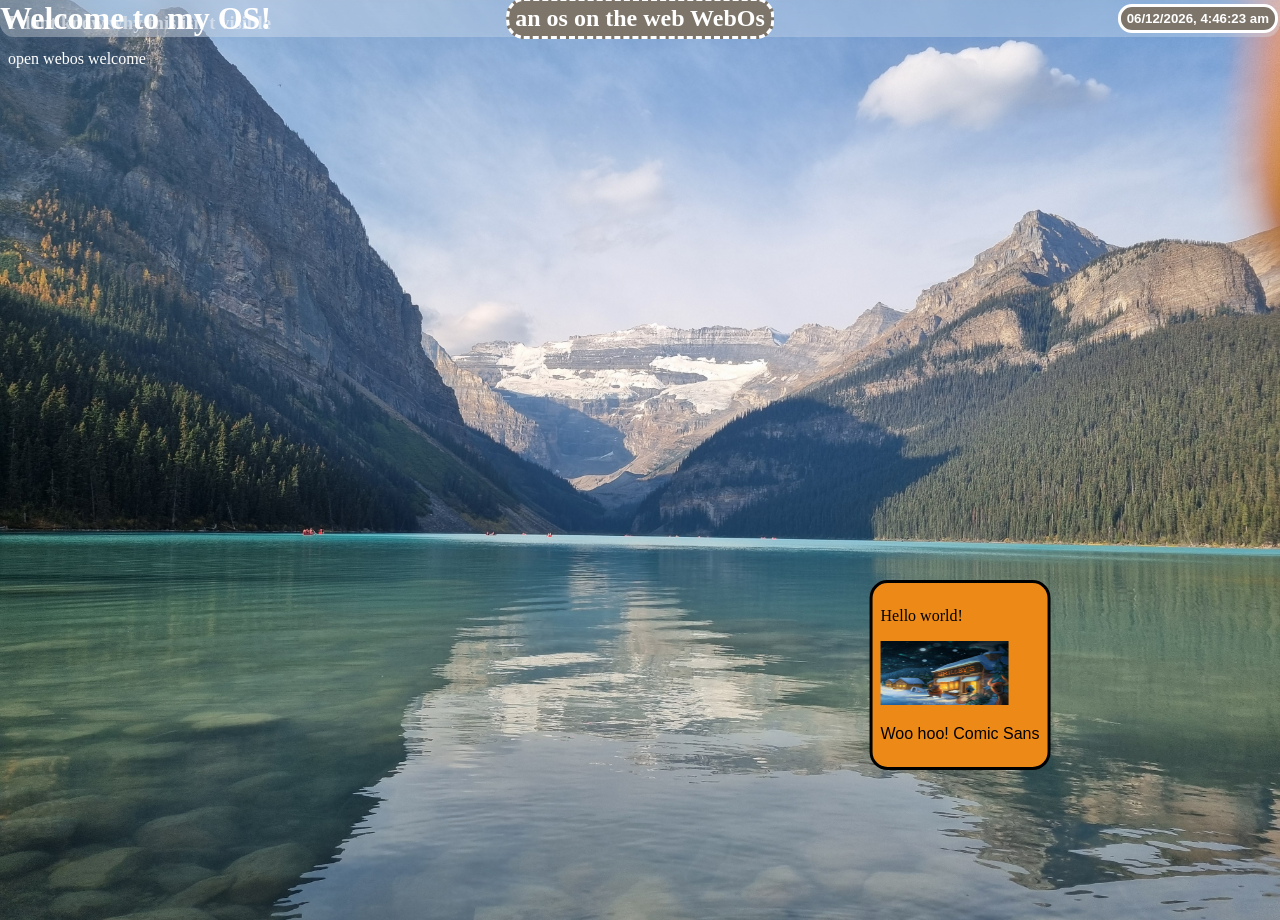
==== index.html @ 591fcfeb "Add files via upload" ====
<!DOCTYPE html>
<html>

  <body style = "background-image: url(./background.jpg); background-size: cover; height: 100vh;">

    <div style="top: 0; left: 0; border-radius: 0 0 14px 14px; width: 100%; backdrop-filter: blur(25px);
    position: absolute; background-color: rgba(256, 256, 256, 0.25); display: flex; justify-content: space-between; flex: 1;
    padding: 0; margin: 0;">

    <p style ="display: inline; font-size: 2.0em; font-weight: bold; color:#ffffff; margin: 0;">
    Welcome to my OS!
    </p>

    <p style="position: absolute; display: inline-block; border: dashed; background-color: #7d756a; color:#ffffff;
    border-radius: 18px; align-self: center; padding: 4px 6px 4px 6px; margin: 0; font-size: 1.5em; font-weight: bold;
    left: 50%; transform: translate(-50%);">
    an os on the web WebOs
    </p>

    <script>

    setInterval(function () {
      document.querySelector("#timeThingy").innerHTML = new Date().toLocaleString('en-AU');
    }, 999);

    </script>

    <p id="timeThingy" style="font-family: Comic Sans MS, Comic Sans, cursive, sans-serif; display: inline-block; color:#ffffff; border: solid;
    background-color: #7d756a; border-radius: 14px; align-self: center; font-size: 0.83em; font-weight: bold; 
    padding: 4px 6px 4px 6px; margin: 2px;"></p>

    </div>


    <p style="color:#ffffff; font-size: 1.17em; font-weight: bold; margin: 12px 16px 0 0;">I dont know why this isn't visible</p>

    <p id="welcome.webos_exe_open" style="cursor: pointer; color: #ffffff;">open webos welcome</p>

    <div id="welcome.webos_exe" style="display: none; position: absolute; background-color:#ffffff; padding: 0; margin: 0;
    border: solid; width: 20%; height: 20%;">

    <div id="welcome.webos_exe_header" style="display: flex; justify-content: space-between; border-bottom: solid;">
    <p style="padding: 0; margin: 0 5px 0 0; cursor: default;">welcome.webos_exe</p>
    <p id="welcome.webos_exe_close" style="cursor: pointer; padding: 0; margin: 0 0 0 5px; ">X</p>
    </div>
    
    <p>welcome to my webos</p>
    
    </div>


    <div id="helloworld" style="position: absolute; border: solid; background-color: #ec8917; margin: 0; border-radius: 18px; padding: 8px;
    top: 75%; left: 75%; transform: translate(-50%, -50%);">
    <p>Hello world!</p>
    <img style="width: 128px; height: 64px" src="./SnowdinForMyOS.jpg" />
    <p style="font-family: Comic Sans MS, Comic Sans, cursive, sans-serif">Woo hoo! Comic Sans </p>
    </div>
  
    
    <script src="script.js"></script>
  </body>
</html>
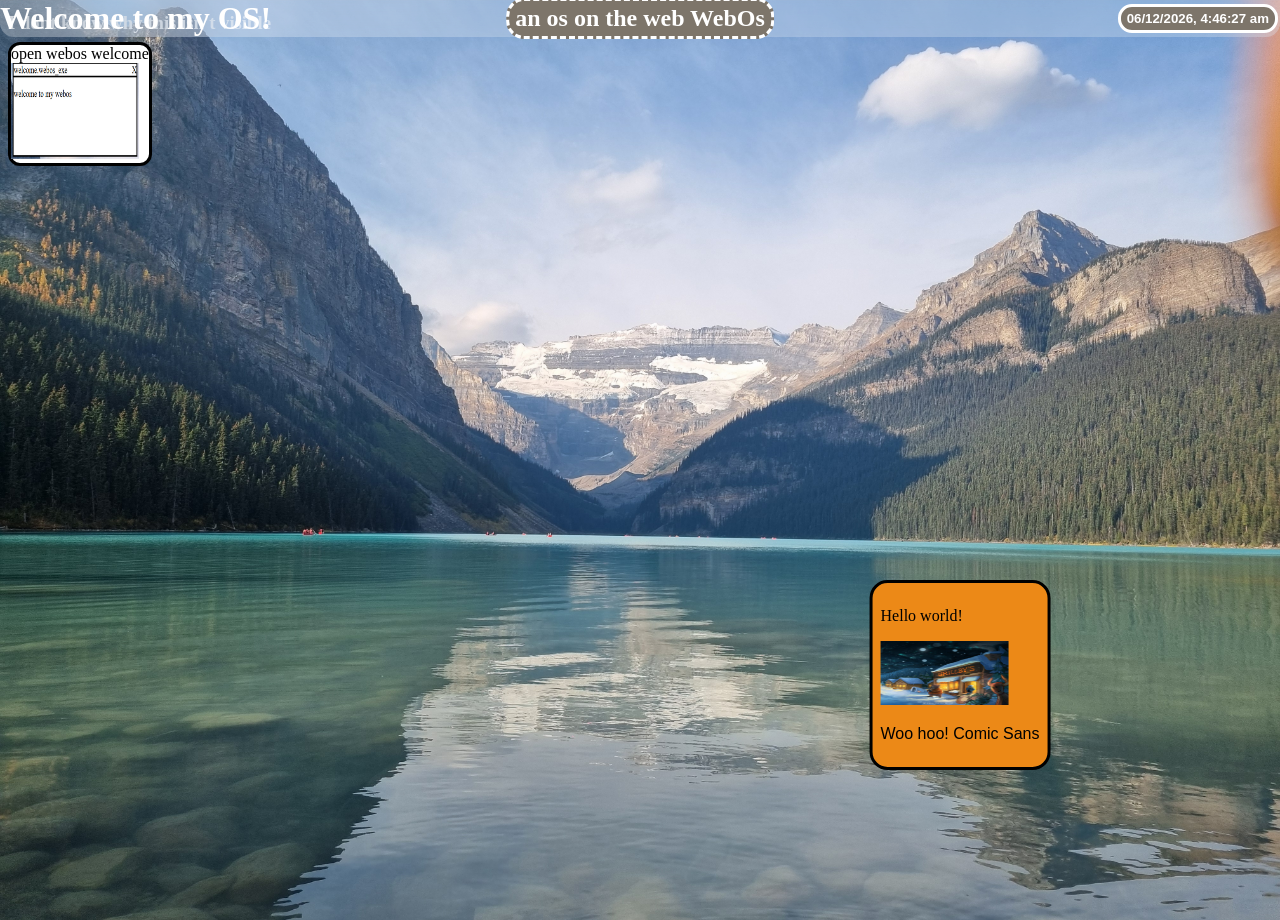
==== commit abb0aeee: "Add files via upload" ====
--- a/index.html
+++ b/index.html
@@ -34,7 +34,10 @@
 
     <p style="color:#ffffff; font-size: 1.17em; font-weight: bold; margin: 12px 16px 0 0;">I dont know why this isn't visible</p>
 
-    <p id="welcome.webos_exe_open" style="cursor: pointer; color: #ffffff;">open webos welcome</p>
+    <div id="welcome.webos_exe_open" style="border-radius: 12px; width: fit-content; margin: 8px 0 0 0; cursor: pointer; border: solid; background-color: #ffffff;">
+    <p style="padding: 0; margin: 0;">open webos welcome</p>
+    <img style="width: 128px; height: 96px" src="./Welcome_img.png" />
+    </div>
 
     <div id="welcome.webos_exe" style="display: none; position: absolute; background-color:#ffffff; padding: 0; margin: 0;
     border: solid; width: 20%; height: 20%;">
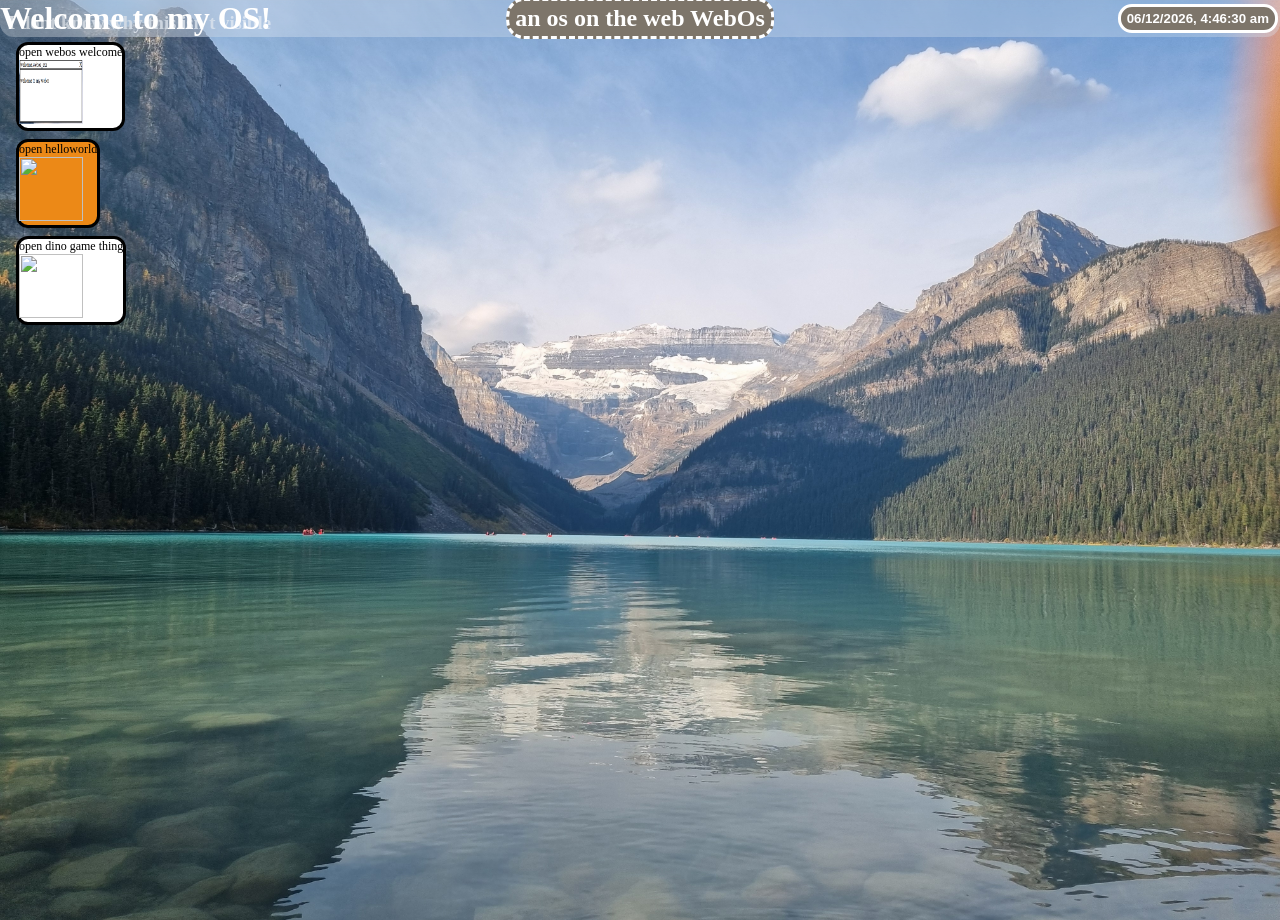
==== commit b4dfacf6: "Add files via upload few extra files and changes" ====
--- a/index.html
+++ b/index.html
@@ -1,18 +1,21 @@
 <!DOCTYPE html>
 <html>
+  
+  <head>
+    <script type="module" src="./script.js"></script>
+    <link rel="stylesheet" type="text/css" href="style.css" />
+  </head>
 
   <body style = "background-image: url(./background.jpg); background-size: cover; height: 100vh;">
 
-    <div style="top: 0; left: 0; border-radius: 0 0 14px 14px; width: 100%; backdrop-filter: blur(25px);
-    position: absolute; background-color: rgba(256, 256, 256, 0.25); display: flex; justify-content: space-between; flex: 1;
-    padding: 0; margin: 0;">
+    <div class="basic" style="top: 0; left: 0; border-radius: 0 0 14px 14px; width: 100%; backdrop-filter: blur(25px); background-color: rgba(256, 256, 256, 0.25); display: flex; justify-content: space-between; flex: 1;">
 
     <p style ="display: inline; font-size: 2.0em; font-weight: bold; color:#ffffff; margin: 0;">
     Welcome to my OS!
     </p>
 
-    <p style="position: absolute; display: inline-block; border: dashed; background-color: #7d756a; color:#ffffff;
-    border-radius: 18px; align-self: center; padding: 4px 6px 4px 6px; margin: 0; font-size: 1.5em; font-weight: bold;
+    <p class="basic" style="display: inline-block; border: dashed; background-color: #7d756a; color:#ffffff;
+    border-radius: 18px; align-self: center; padding: 4px 6px 4px 6px; font-size: 1.5em; font-weight: bold;
     left: 50%; transform: translate(-50%);">
     an os on the web WebOs
     </p>
@@ -34,31 +37,47 @@
 
     <p style="color:#ffffff; font-size: 1.17em; font-weight: bold; margin: 12px 16px 0 0;">I dont know why this isn't visible</p>
 
-    <div id="welcome.webos_exe_open" style="border-radius: 12px; width: fit-content; margin: 8px 0 0 0; cursor: pointer; border: solid; background-color: #ffffff;">
-    <p style="padding: 0; margin: 0;">open webos welcome</p>
-    <img style="width: 128px; height: 96px" src="./Welcome_img.png" />
+    <div class="open" id="welcome.webos_exe_open" style=" background-color: #ffffff;">
+    <p class="basic" style="position: static; font-size: 0.75em;">open webos welcome</p>
+    <img style="width: 64px; height: 64px" src="./Welcome_img.png" />
     </div>
 
-    <div id="welcome.webos_exe" style="display: none; position: absolute; background-color:#ffffff; padding: 0; margin: 0;
-    border: solid; width: 20%; height: 20%;">
+    <div class="webos_exe" id="welcome.webos_exe" style="background-color:#ffffff;">
 
-    <div id="welcome.webos_exe_header" style="display: flex; justify-content: space-between; border-bottom: solid;">
+    <div class="header" id="welcome.webos_exe_header">
     <p style="padding: 0; margin: 0 5px 0 0; cursor: default;">welcome.webos_exe</p>
-    <p id="welcome.webos_exe_close" style="cursor: pointer; padding: 0; margin: 0 0 0 5px; ">X</p>
+    <p class="close" id="welcome.webos_exe_close">X</p>
     </div>
     
     <p>welcome to my webos</p>
     
     </div>
 
+    <div class="open" id="helloworld_open" style=" background-color: #ec8917;">
+    <p class="basic" style="position: static; font-size: 0.75em;">open helloworld</p>
+    <img style="width: 64px; height: 64px" src="./helloworld.png" />
+    </div>
 
-    <div id="helloworld" style="position: absolute; border: solid; background-color: #ec8917; margin: 0; border-radius: 18px; padding: 8px;
-    top: 75%; left: 75%; transform: translate(-50%, -50%);">
+    <div class="webos_exe" id="helloworld" style=" background-color: #ec8917; padding: 8px;">
+
+    <div class="header" id="helloworld_header" >
+    <p class="basic" style="position: static; margin: 0 5px 0 0; cursor: default;">helloworld</p>
+    <p class="close" id="helloworld_close">X</p>
+    </div>
+
     <p>Hello world!</p>
     <img style="width: 128px; height: 64px" src="./SnowdinForMyOS.jpg" />
     <p style="font-family: Comic Sans MS, Comic Sans, cursive, sans-serif">Woo hoo! Comic Sans </p>
     </div>
   
+    <div class="open" id="dino.webos_exe_open" style=" background-color: #ffffff;">
+    <p class="basic" style="position: static; font-size: 0.75em;">open dino game thing</p>
+    <img style="width: 64px; height: 64px" src="./dinogame.png" />
+    </div>
+
+    <div class="webos_exe" id="dino.webos_exe" style="background-color:#ffffff;">
+    
+    </div>
     
     <script src="script.js"></script>
   </body>
--- a/style.css
+++ b/style.css
@@ -0,0 +1,38 @@
+.basic {
+    padding: 0;
+    margin: 0;
+    position: absolute;
+
+}
+
+.open {
+    border-radius: 12px;
+    width: fit-content; 
+    margin: 8px;
+    cursor: pointer; 
+    border: solid;
+}
+
+.webos_exe {
+    position: absolute;
+    margin: 0;
+    border: solid; 
+    width: 20%;
+    height: 20%;
+    border-radius: 12px;
+    display: none;
+}
+
+.header {
+    width: 100%; 
+    display: flex; 
+    justify-content: space-between;
+    border-bottom: solid;
+
+}
+
+.close {
+    cursor: pointer; 
+    padding: 0;
+    margin: 0; 
+}
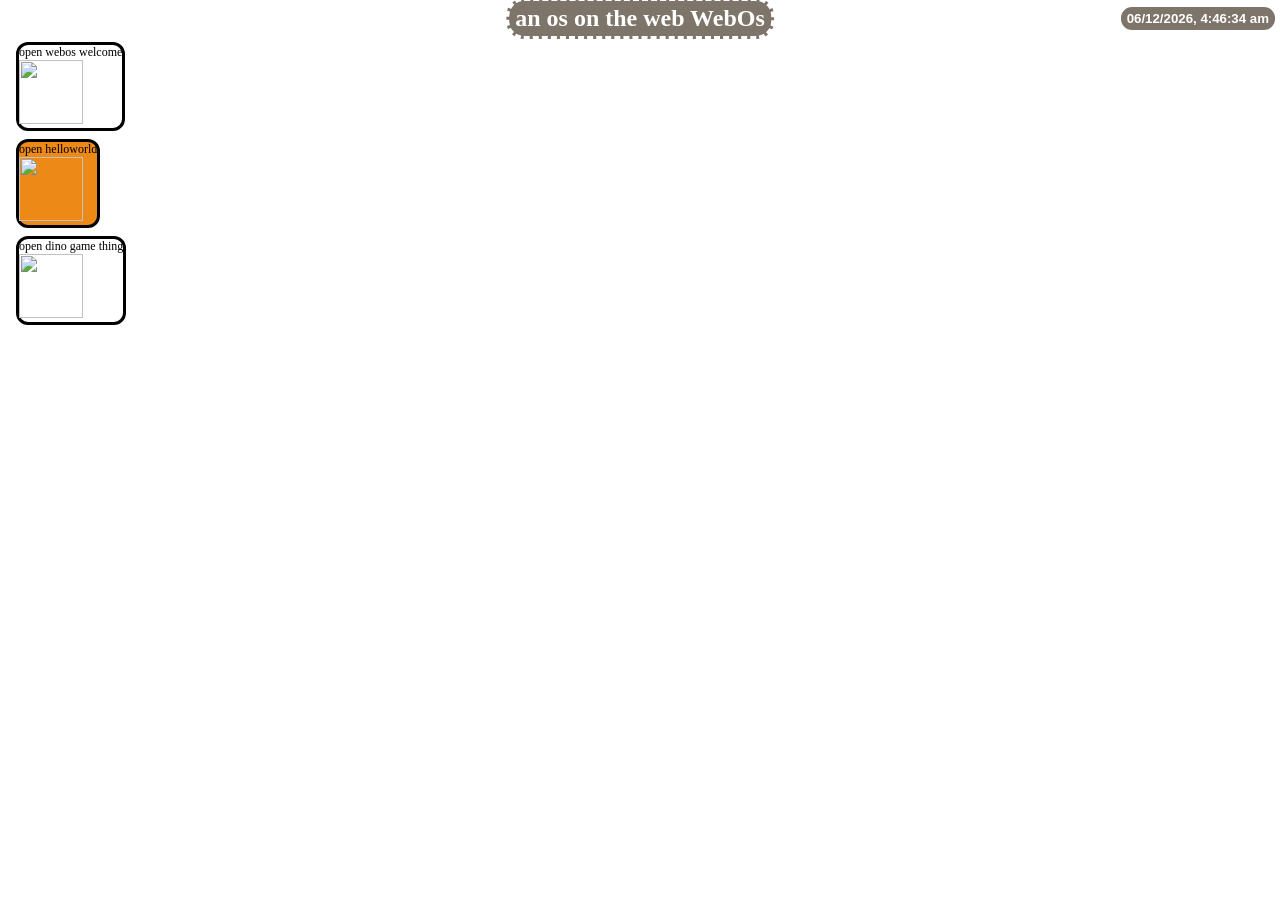
==== commit e8dc3230: "Add files via upload after this, the only changes I will make will be to the js file for the dino ga" ====
--- a/index.html
+++ b/index.html
@@ -6,7 +6,7 @@
     <link rel="stylesheet" type="text/css" href="style.css" />
   </head>
 
-  <body style = "background-image: url(./background.jpg); background-size: cover; height: 100vh;">
+  <body style = "background-image: url(./imgs/background.jpg); background-size: cover; height: 100vh;">
 
     <div class="basic" style="top: 0; left: 0; border-radius: 0 0 14px 14px; width: 100%; backdrop-filter: blur(25px); background-color: rgba(256, 256, 256, 0.25); display: flex; justify-content: space-between; flex: 1;">
 
@@ -39,7 +39,7 @@
 
     <div class="open" id="welcome.webos_exe_open" style=" background-color: #ffffff;">
     <p class="basic" style="position: static; font-size: 0.75em;">open webos welcome</p>
-    <img style="width: 64px; height: 64px" src="./Welcome_img.png" />
+    <img style="width: 64px; height: 64px" src="./imgs/Welcome_img.png" />
     </div>
 
     <div class="webos_exe" id="welcome.webos_exe" style="background-color:#ffffff;">
@@ -55,7 +55,7 @@
 
     <div class="open" id="helloworld_open" style=" background-color: #ec8917;">
     <p class="basic" style="position: static; font-size: 0.75em;">open helloworld</p>
-    <img style="width: 64px; height: 64px" src="./helloworld.png" />
+    <img style="width: 64px; height: 64px" src="./imgs/helloworld.png" />
     </div>
 
     <div class="webos_exe" id="helloworld" style=" background-color: #ec8917; padding: 8px;">
@@ -66,17 +66,23 @@
     </div>
 
     <p>Hello world!</p>
-    <img style="width: 128px; height: 64px" src="./SnowdinForMyOS.jpg" />
+    <img style="width: 128px; height: 64px" src="./imgs/SnowdinForMyOS.jpg" />
     <p style="font-family: Comic Sans MS, Comic Sans, cursive, sans-serif">Woo hoo! Comic Sans </p>
     </div>
   
     <div class="open" id="dino.webos_exe_open" style=" background-color: #ffffff;">
     <p class="basic" style="position: static; font-size: 0.75em;">open dino game thing</p>
-    <img style="width: 64px; height: 64px" src="./dinogame.png" />
+    <img style="width: 64px; height: 64px" src="./imgs/dinogame.png" />
     </div>
 
     <div class="webos_exe" id="dino.webos_exe" style="background-color:#ffffff;">
-    
+
+    <div class="header" id="dino.webos_exe_header">
+    <p style="padding: 0; margin: 0 5px 0 0; cursor: default;">dino.webos_exe</p>
+    <p class="close" id="dino.webos_exe_close">X</p>
+    </div>
+
+      <canvas id="dinogame" width="305" height="100"></canvas>
     </div>
     
     <script src="script.js"></script>
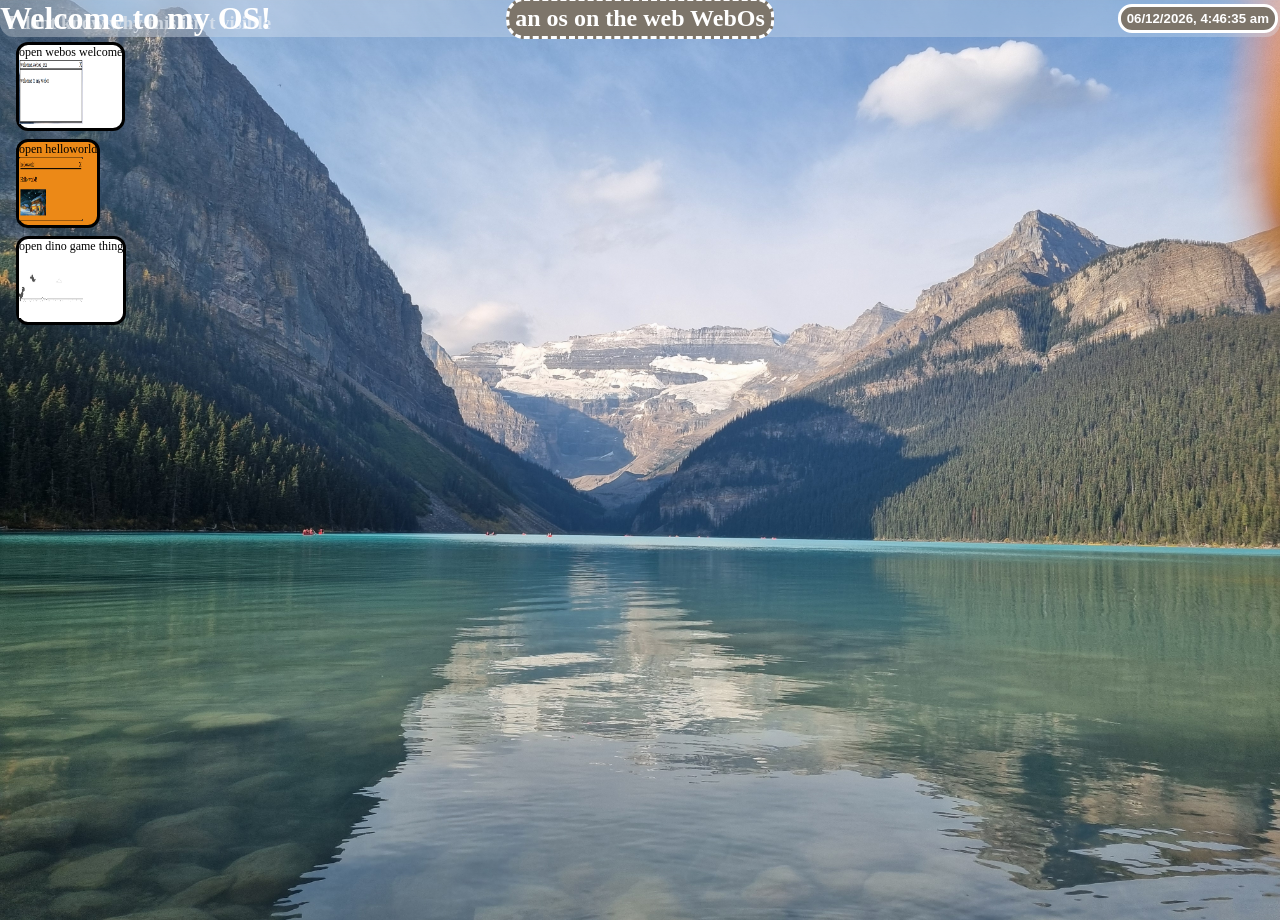
==== commit 6a393fe5: "Update image file extensions from .png to .PNG just check the 7th commit this has just been bad bug " ====
--- a/index.html
+++ b/index.html
@@ -55,7 +55,7 @@
 
     <div class="open" id="helloworld_open" style=" background-color: #ec8917;">
     <p class="basic" style="position: static; font-size: 0.75em;">open helloworld</p>
-    <img style="width: 64px; height: 64px" src="./imgs/helloworld.png" />
+    <img style="width: 64px; height: 64px" src="./imgs/helloworld.PNG" />
     </div>
 
     <div class="webos_exe" id="helloworld" style=" background-color: #ec8917; padding: 8px;">
@@ -72,7 +72,7 @@
   
     <div class="open" id="dino.webos_exe_open" style=" background-color: #ffffff;">
     <p class="basic" style="position: static; font-size: 0.75em;">open dino game thing</p>
-    <img style="width: 64px; height: 64px" src="./imgs/dinogame.png" />
+    <img style="width: 64px; height: 64px" src="./imgs/dinogame.PNG" />
     </div>
 
     <div class="webos_exe" id="dino.webos_exe" style="background-color:#ffffff;">
@@ -87,4 +87,4 @@
     
     <script src="script.js"></script>
   </body>
-</html>+</html>
